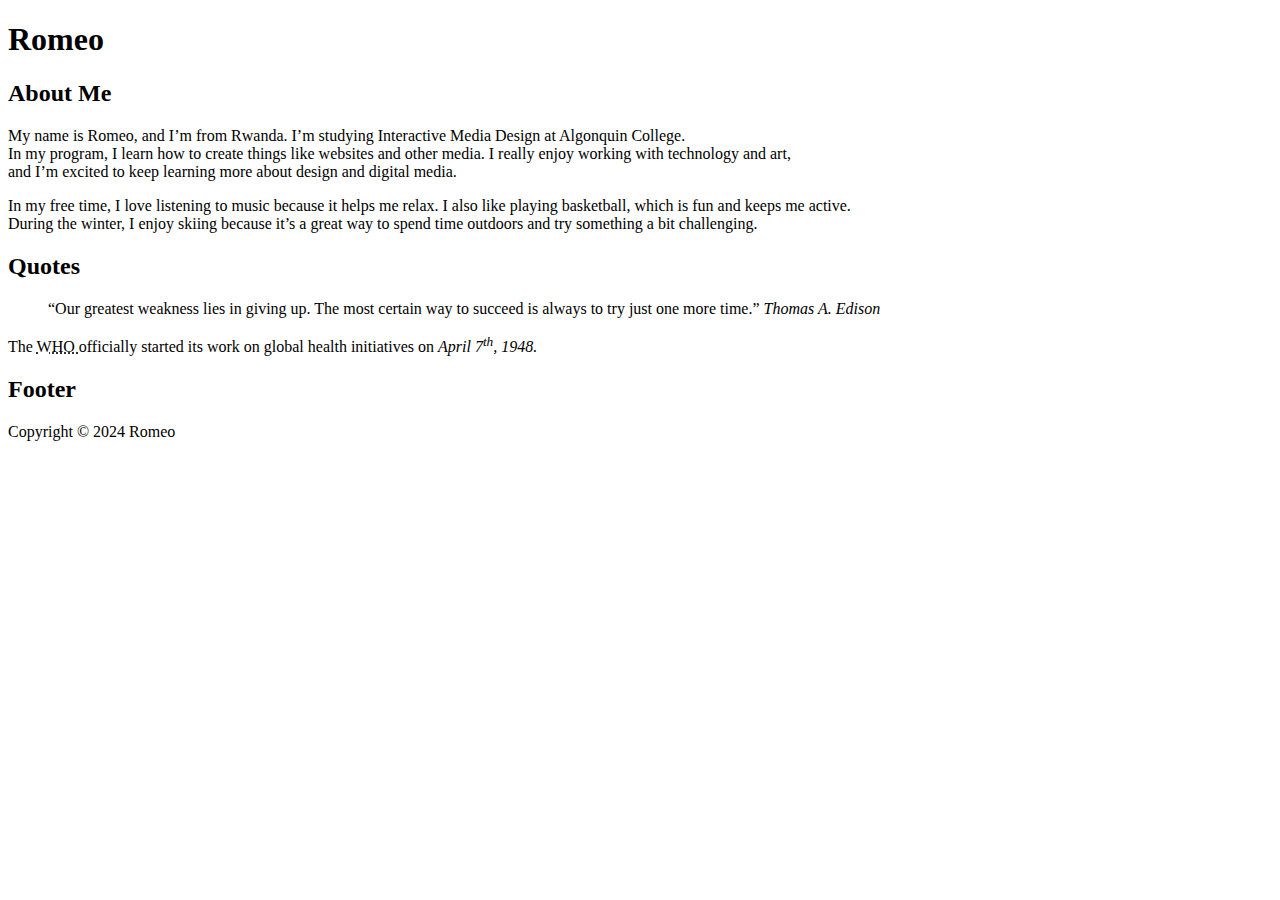
==== html-assignment/index.html @ 0d323748 "Final Code" ====
<!DOCTYPE html>
<html lang="en">
<head>
    <meta charset="UTF-8">
    <meta name="viewport" content="width=device-width, initial-scale=1.0">
    <title>Document</title>
</head>
<body>
    <header>
        <h1>Romeo</h1>
    </header>
    <article>
        <h2>About Me</h2>
            <p>My name is Romeo, and I’m from Rwanda. I’m studying Interactive Media Design at Algonquin College.<br> In my program, I learn how to create things like websites and other media. I really enjoy working with technology and art,<br> and I’m excited to keep learning more about design and digital media.</p>
                
                <p>In my free time, I love listening to music because it helps me relax. I also like playing basketball, which is fun and keeps me active.<br> During the winter, I enjoy skiing because it’s a great way to spend time outdoors and try something a bit challenging.</p>

                <h2>Quotes</h2>
                <blockquote>
                    <q>Our greatest weakness lies in giving up. The most certain way to succeed is always to try just one more time.</q>
                    <cite>Thomas A. Edison</cite>
                </blockquote>
                <p>The <abbr title="World Health Organization">WHO
                </abbr> officially started its work on global health initiatives on 
                <em>April 7<sup>th</sup>, 1948.</em>
                
            </p>
    </article>
    <h2>Footer</h2>
    <footer>Copyright &copy; 2024 Romeo</footer>
</body>
</html>
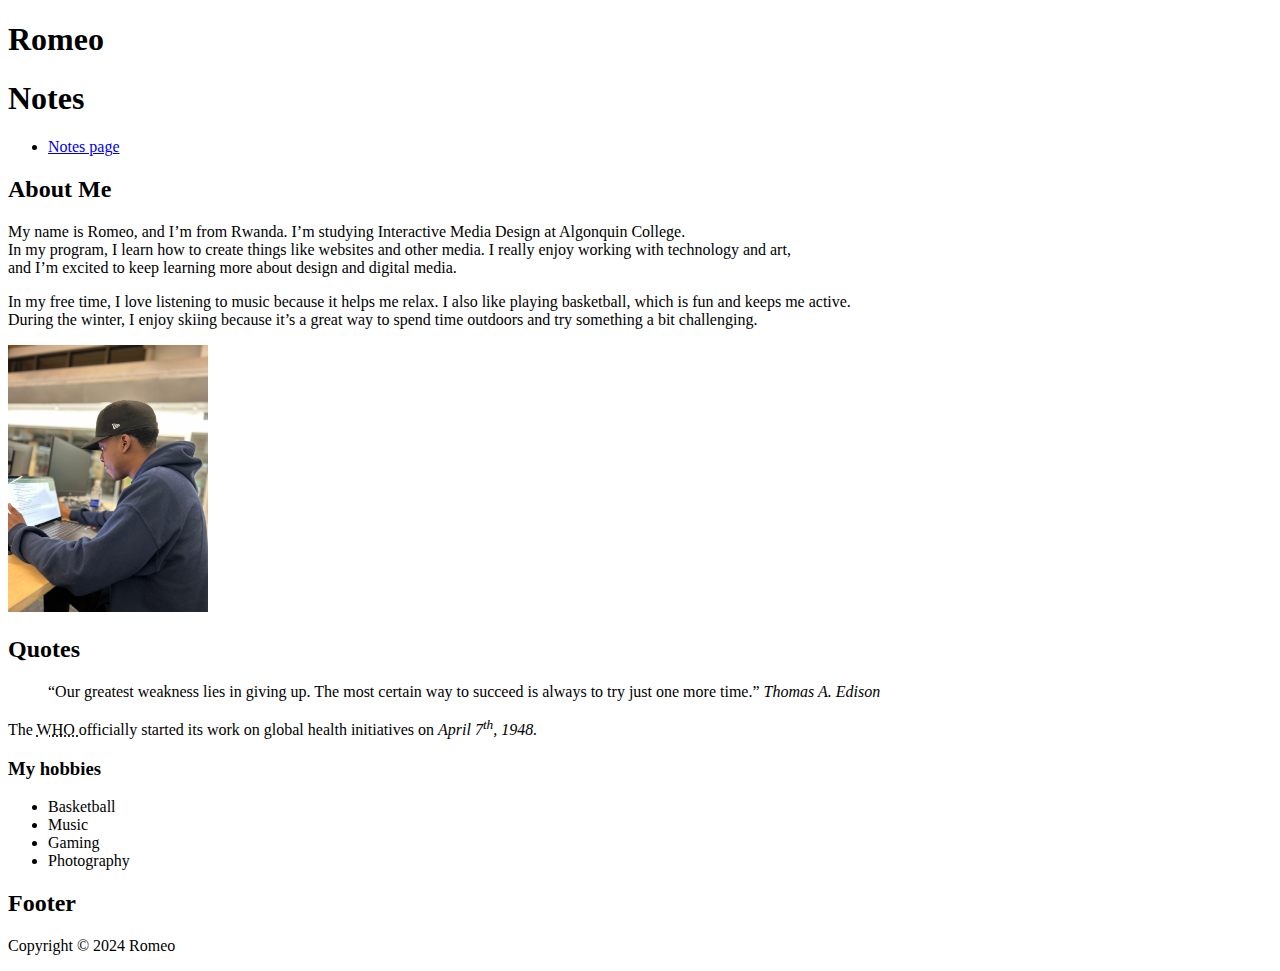
==== commit 96e23b99: "Assignment 2" ====
--- a/html-assignment/index.html
+++ b/html-assignment/index.html
@@ -3,18 +3,25 @@
 <head>
     <meta charset="UTF-8">
     <meta name="viewport" content="width=device-width, initial-scale=1.0">
-    <title>Document</title>
+    <title>Romeo</title>
 </head>
 <body>
     <header>
         <h1>Romeo</h1>
+            <h1>Notes</h1>
+            <nav>
+                <ul>
+                    <li><a href="notes.html">Notes page</a></li>
+                </ul>
+            </nav>
     </header>
+    <main>
     <article>
         <h2>About Me</h2>
             <p>My name is Romeo, and I’m from Rwanda. I’m studying Interactive Media Design at Algonquin College.<br> In my program, I learn how to create things like websites and other media. I really enjoy working with technology and art,<br> and I’m excited to keep learning more about design and digital media.</p>
                 
                 <p>In my free time, I love listening to music because it helps me relax. I also like playing basketball, which is fun and keeps me active.<br> During the winter, I enjoy skiing because it’s a great way to spend time outdoors and try something a bit challenging.</p>
-
+                <img src="images/picture.jpeg" alt="My Picture" width="200">
                 <h2>Quotes</h2>
                 <blockquote>
                     <q>Our greatest weakness lies in giving up. The most certain way to succeed is always to try just one more time.</q>
@@ -24,9 +31,21 @@
                 </abbr> officially started its work on global health initiatives on 
                 <em>April 7<sup>th</sup>, 1948.</em>
                 
+                
             </p>
+       <h3>My hobbies</h3>
+        <ul>
+            <li>Basketball</li>
+            <li>Music</li>
+            <li>Gaming</li>
+            <li>Photography</li>
+        </ul>
+        
     </article>
-    <h2>Footer</h2>
-    <footer>Copyright &copy; 2024 Romeo</footer>
+    </main>
+    <footer>
+        <h2>Footer</h2>
+        <p>Copyright &copy; 2024 Romeo</p>
+    </footer>
 </body>
 </html>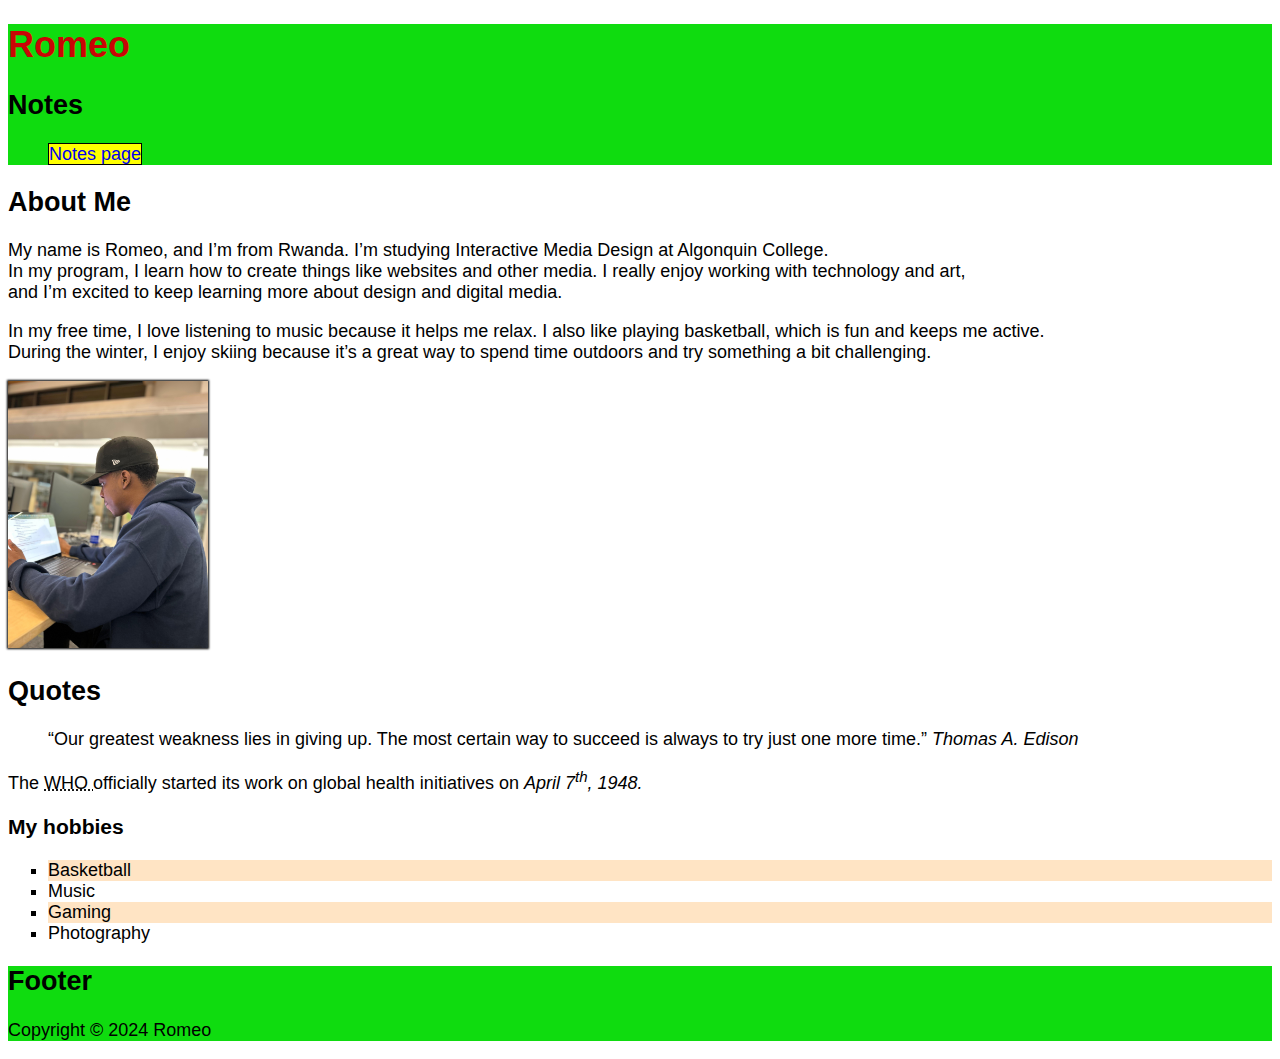
==== commit e06314a7: "Week 5 Assignment" ====
--- a/html-assignment/index.html
+++ b/html-assignment/index.html
@@ -4,14 +4,15 @@
     <meta charset="UTF-8">
     <meta name="viewport" content="width=device-width, initial-scale=1.0">
     <title>Romeo</title>
+    <link rel="stylesheet" href="css/style.css"> 
 </head>
 <body>
     <header>
-        <h1>Romeo</h1>
-            <h1>Notes</h1>
+        <h1 class="site-title">Romeo</h1>
+            <h2>Notes</h2>
             <nav>
-                <ul>
-                    <li><a href="notes.html">Notes page</a></li>
+                <ul class="nav-bar">
+                    <li><a href="notes.html" >Notes page</a></li>
                 </ul>
             </nav>
     </header>
@@ -21,7 +22,7 @@
             <p>My name is Romeo, and I’m from Rwanda. I’m studying Interactive Media Design at Algonquin College.<br> In my program, I learn how to create things like websites and other media. I really enjoy working with technology and art,<br> and I’m excited to keep learning more about design and digital media.</p>
                 
                 <p>In my free time, I love listening to music because it helps me relax. I also like playing basketball, which is fun and keeps me active.<br> During the winter, I enjoy skiing because it’s a great way to spend time outdoors and try something a bit challenging.</p>
-                <img src="images/picture.jpeg" alt="My Picture" width="200">
+                <img src="images/romeo.jpeg" alt="My Picture" width="200" id="my-image">
                 <h2>Quotes</h2>
                 <blockquote>
                     <q>Our greatest weakness lies in giving up. The most certain way to succeed is always to try just one more time.</q>
--- a/html-assignment/css/style.css
+++ b/html-assignment/css/style.css
@@ -0,0 +1,41 @@
+body {
+    font-family:Verdana, Geneva, Tahoma, sans-serif;
+    font-size: 18px;
+      
+  }
+
+  header,footer{
+    background-color: rgb(15, 220, 15);
+  }
+.site-title{
+    color: rgb(201, 5, 5);
+}
+#my-image{
+    box-shadow: 0px 0px 2px 1px black;
+
+}
+
+ul {
+    list-style: square;
+  }
+
+  ul:not(.nav-bar) li:nth-child(odd){
+    background-color: bisque;
+  }
+  .nav-bar{
+    list-style: none;
+  }
+ .nav-bar a{
+    background-color:yellow;
+    text-decoration: none;
+    border:black 1px solid;
+   
+  }
+ .nav-bar a:hover{
+    background-color: white;
+    border:black 1px solid;
+    color: black;
+ }
+
+
+ 